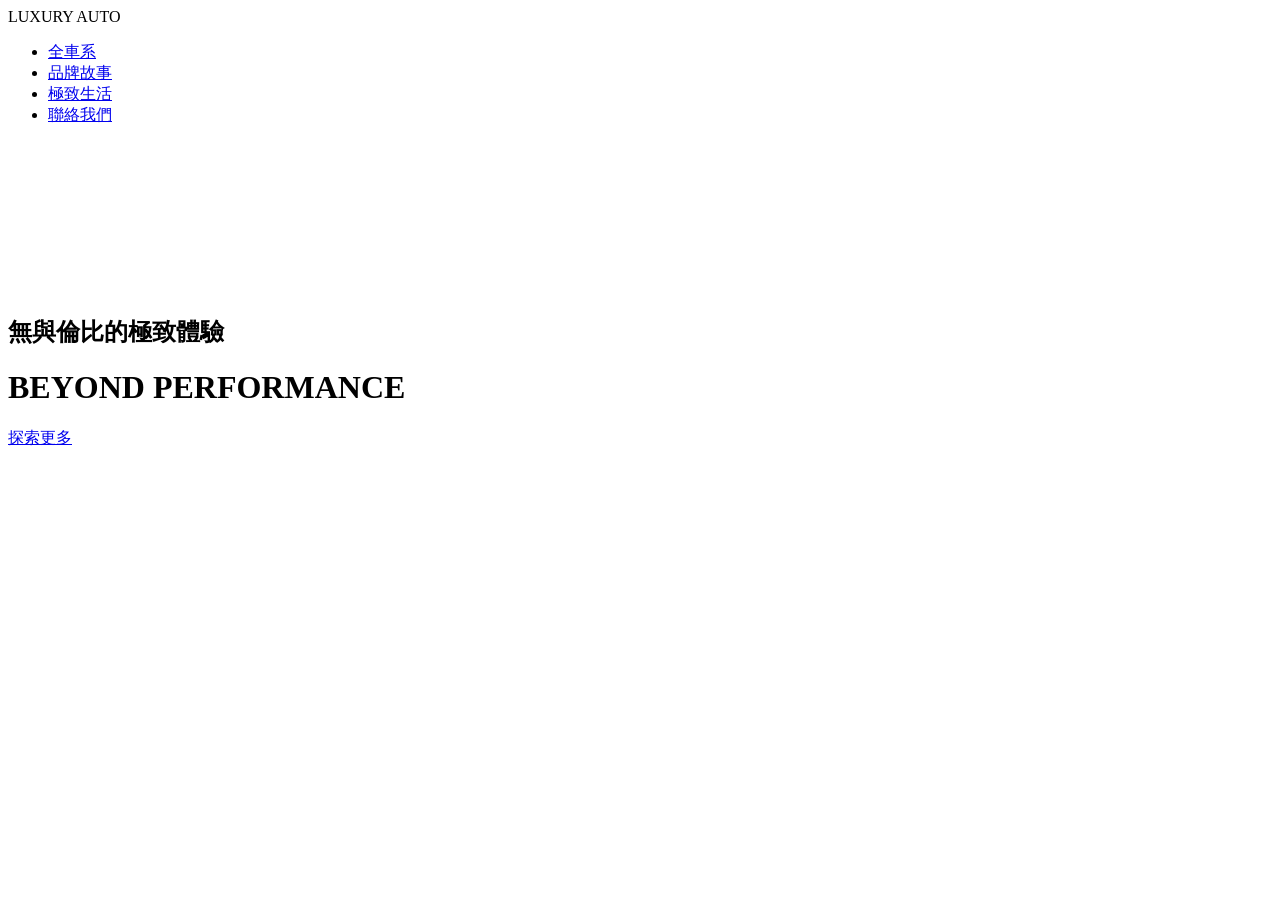
==== index.html @ e9aa9aff "Create index.html" ====
<!DOCTYPE html>
<html lang="zh-TW">
<head>
    <meta charset="UTF-8">
    <meta name="viewport" content="width=device-width, initial-scale=1.0">
    <title>頂級超跑 - 奢華體驗</title>
    <!-- 引入 Google Fonts 的高級字體：Cinzel (襯線體) 與 Montserrat (無襯線體) -->
    <link href="https://fonts.googleapis.com/css2?family=Cinzel:wght@400;700&family=Montserrat:wght@300;400;700&display=swap" rel="stylesheet">
    <link rel="stylesheet" href="style.css">
</head>
<body>
    <!-- 頂部導覽列 -->
    <nav id="navbar">
        <div class="logo">LUXURY AUTO</div>
        <ul class="nav-links">
            <li><a href="#models">全車系</a></li>
            <li><a href="#brand">品牌故事</a></li>
            <li><a href="#lifestyle">極致生活</a></li>
            <li><a href="#contact">聯絡我們</a></li>
        </ul>
    </nav>

    <!-- 主視覺區塊 (Hero Section) -->
    <header class="hero">
        <!-- 影片背景：設定為自動播放、靜音、循環播放 -->
        <video autoplay muted loop playsinline id="bg-video">
            <!-- 這裡使用了一個免費的跑車展示影片作為範例，你可以換成自己的 .mp4 檔案路徑 -->
            <source src="https://cdn.pixabay.com/video/2021/08/04/83870-584742614_large.mp4" type="video/mp4">
            您的瀏覽器不支援影片標籤。
        </video>

        <!-- 暗色遮罩：確保影片畫面不會太亮，讓白色字體更容易閱讀 -->
        <div class="overlay"></div>

        <!-- 中間的文字與按鈕內容 -->
        <div class="hero-content">
            <h2 class="subtitle">無與倫比的極致體驗</h2>
            <h1 class="title">BEYOND PERFORMANCE</h1>
            <a href="#discover" class="cta-button">探索更多</a>
        </div>
    </header>

    <script src="script.js"></script>
</body>
</html>
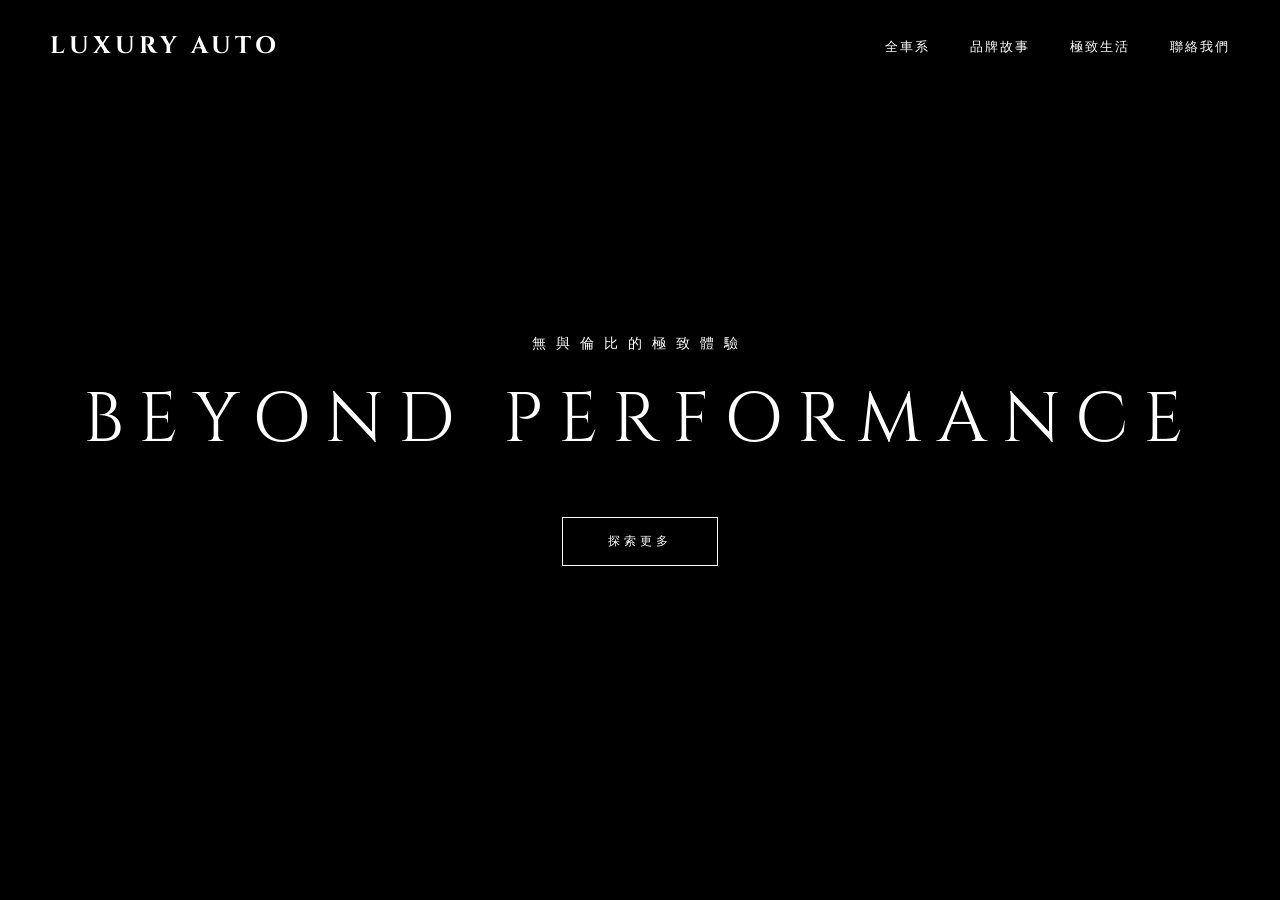
==== commit f82826bf: "Update index.html" ====
--- a/index.html
+++ b/index.html
@@ -4,15 +4,21 @@
     <meta charset="UTF-8">
     <meta name="viewport" content="width=device-width, initial-scale=1.0">
     <title>頂級超跑 - 奢華體驗</title>
-    <!-- 引入 Google Fonts 的高級字體：Cinzel (襯線體) 與 Montserrat (無襯線體) -->
     <link href="https://fonts.googleapis.com/css2?family=Cinzel:wght@400;700&family=Montserrat:wght@300;400;700&display=swap" rel="stylesheet">
     <link rel="stylesheet" href="style.css">
 </head>
 <body>
-    <!-- 頂部導覽列 -->
     <nav id="navbar">
         <div class="logo">LUXURY AUTO</div>
-        <ul class="nav-links">
+        
+        <!-- 新增：手機版漢堡選單按鈕 -->
+        <div class="menu-toggle" id="mobile-menu">
+            <span class="bar"></span>
+            <span class="bar"></span>
+            <span class="bar"></span>
+        </div>
+
+        <ul class="nav-links" id="nav-links">
             <li><a href="#models">全車系</a></li>
             <li><a href="#brand">品牌故事</a></li>
             <li><a href="#lifestyle">極致生活</a></li>
@@ -20,19 +26,15 @@
         </ul>
     </nav>
 
-    <!-- 主視覺區塊 (Hero Section) -->
     <header class="hero">
-        <!-- 影片背景：設定為自動播放、靜音、循環播放 -->
-        <video autoplay muted loop playsinline id="bg-video">
-            <!-- 這裡使用了一個免費的跑車展示影片作為範例，你可以換成自己的 .mp4 檔案路徑 -->
+        <!-- 新增：poster 屬性。如果影片播不出來，會先顯示這張高級跑車圖 -->
+        <video autoplay muted loop playsinline id="bg-video" poster="https://images.unsplash.com/photo-1603584173870-7f23fdae1b7a?q=80&w=1919&auto=format&fit=crop">
             <source src="https://cdn.pixabay.com/video/2021/08/04/83870-584742614_large.mp4" type="video/mp4">
             您的瀏覽器不支援影片標籤。
         </video>
 
-        <!-- 暗色遮罩：確保影片畫面不會太亮，讓白色字體更容易閱讀 -->
         <div class="overlay"></div>
 
-        <!-- 中間的文字與按鈕內容 -->
         <div class="hero-content">
             <h2 class="subtitle">無與倫比的極致體驗</h2>
             <h1 class="title">BEYOND PERFORMANCE</h1>
--- a/style.css
+++ b/style.css
@@ -0,0 +1,168 @@
+/* 重置瀏覽器預設樣式 */
+* {
+    margin: 0;
+    padding: 0;
+    box-sizing: border-box;
+}
+
+body {
+    /* 主要內文使用現代感的無襯線字體 */
+    font-family: 'Montserrat', sans-serif;
+    background-color: #000;
+    color: #fff;
+    overflow-x: hidden;
+}
+
+/* 標題與 Logo 使用帶有古典奢華感的襯線字體 */
+h1, .logo {
+    font-family: 'Cinzel', serif;
+}
+
+/* 導覽列設計 */
+#navbar {
+    position: fixed;
+    top: 0;
+    width: 100%;
+    display: flex;
+    justify-content: space-between;
+    align-items: center;
+    padding: 30px 50px;
+    z-index: 100;
+    transition: all 0.4s ease; /* 讓往下滾動時的變色有漸變效果 */
+}
+
+/* 當頁面向下滾動時，透過 JS 加入這個 class 來改變導覽列底色 */
+#navbar.scrolled {
+    background-color: rgba(0, 0, 0, 0.9);
+    padding: 15px 50px;
+}
+
+.logo {
+    font-size: 24px;
+    font-weight: 700;
+    letter-spacing: 4px;
+    cursor: pointer;
+}
+
+.nav-links {
+    display: flex;
+    list-style: none;
+    gap: 40px;
+}
+
+.nav-links a {
+    color: #fff;
+    text-decoration: none;
+    font-size: 13px;
+    text-transform: uppercase;
+    letter-spacing: 2px;
+    transition: color 0.3s;
+}
+
+.nav-links a:hover {
+    color: #b0a171; /* 滑鼠移過去時變成奢華的香檳金色 */
+}
+
+/* 主視覺全螢幕設定 */
+.hero {
+    position: relative;
+    height: 100vh;
+    width: 100%;
+    display: flex;
+    justify-content: center;
+    align-items: center;
+    text-align: center;
+}
+
+/* 影片背景鋪滿整個畫面 */
+#bg-video {
+    position: absolute;
+    top: 0;
+    left: 0;
+    width: 100%;
+    height: 100%;
+    object-fit: cover;
+    z-index: -2;
+}
+
+/* 半透明黑色遮罩 */
+.overlay {
+    position: absolute;
+    top: 0;
+    left: 0;
+    width: 100%;
+    height: 100%;
+    background: rgba(0, 0, 0, 0.4);
+    z-index: -1;
+}
+
+/* 內容區塊加上進場動畫 */
+.hero-content {
+    z-index: 1;
+    animation: fadeIn 2s ease-out;
+}
+
+.subtitle {
+    font-size: 14px;
+    font-weight: 300;
+    letter-spacing: 10px;
+    margin-bottom: 20px;
+    text-transform: uppercase;
+}
+
+.title {
+    font-size: 70px;
+    font-weight: 400;
+    letter-spacing: 15px;
+    margin-bottom: 50px;
+    text-shadow: 2px 2px 10px rgba(0,0,0,0.5); /* 加上微弱陰影增加立體感 */
+}
+
+/* 探索更多按鈕設計 */
+.cta-button {
+    display: inline-block;
+    padding: 15px 45px;
+    border: 1px solid #fff;
+    color: #fff;
+    text-decoration: none;
+    font-size: 12px;
+    letter-spacing: 4px;
+    text-transform: uppercase;
+    transition: all 0.3s ease;
+    background: transparent;
+}
+
+.cta-button:hover {
+    background: #fff;
+    color: #000;
+}
+
+/* 漸進淡入動畫 */
+@keyframes fadeIn {
+    from {
+        opacity: 0;
+        transform: translateY(30px);
+    }
+    to {
+        opacity: 1;
+        transform: translateY(0);
+    }
+}
+
+/* 手機版響應式微調 */
+@media (max-width: 768px) {
+    .title {
+        font-size: 35px;
+        letter-spacing: 8px;
+    }
+    .subtitle {
+        font-size: 11px;
+        letter-spacing: 6px;
+    }
+    .nav-links {
+        display: none; /* 手機版先隱藏選單，保持畫面乾淨 */
+    }
+    #navbar {
+        justify-content: center;
+    }
+}
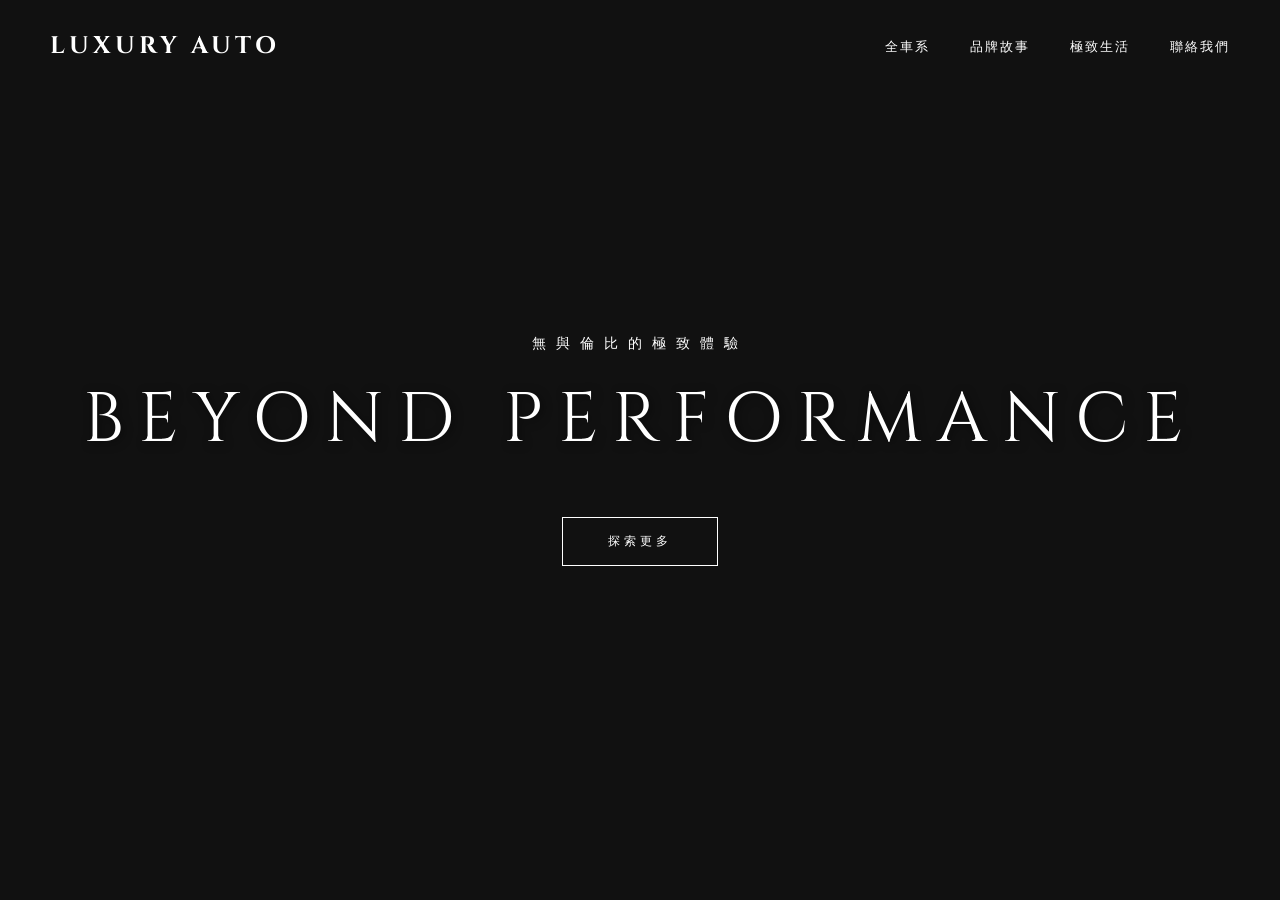
==== commit cd045423: "Change video poster image in index.html Updated the poster image for the background video." ====
--- a/index.html
+++ b/index.html
@@ -28,7 +28,7 @@
 
     <header class="hero">
         <!-- 新增：poster 屬性。如果影片播不出來，會先顯示這張高級跑車圖 -->
-        <video autoplay muted loop playsinline id="bg-video" poster="https://images.unsplash.com/photo-1603584173870-7f23fdae1b7a?q=80&w=1919&auto=format&fit=crop">
+        <video autoplay muted loop playsinline id="bg-video" poster="photo-1541348263662-e068662d82af.jpeg">
             <source src="https://cdn.pixabay.com/video/2021/08/04/83870-584742614_large.mp4" type="video/mp4">
             您的瀏覽器不支援影片標籤。
         </video>
--- a/style.css
+++ b/style.css
@@ -1,4 +1,3 @@
-/* 重置瀏覽器預設樣式 */
 * {
     margin: 0;
     padding: 0;
@@ -6,19 +5,16 @@
 }
 
 body {
-    /* 主要內文使用現代感的無襯線字體 */
     font-family: 'Montserrat', sans-serif;
     background-color: #000;
     color: #fff;
     overflow-x: hidden;
 }
 
-/* 標題與 Logo 使用帶有古典奢華感的襯線字體 */
 h1, .logo {
     font-family: 'Cinzel', serif;
 }
 
-/* 導覽列設計 */
 #navbar {
     position: fixed;
     top: 0;
@@ -28,12 +24,11 @@
     align-items: center;
     padding: 30px 50px;
     z-index: 100;
-    transition: all 0.4s ease; /* 讓往下滾動時的變色有漸變效果 */
-}
-
-/* 當頁面向下滾動時，透過 JS 加入這個 class 來改變導覽列底色 */
+    transition: all 0.4s ease;
+}
+
 #navbar.scrolled {
-    background-color: rgba(0, 0, 0, 0.9);
+    background-color: rgba(0, 0, 0, 0.95);
     padding: 15px 50px;
 }
 
@@ -42,6 +37,7 @@
     font-weight: 700;
     letter-spacing: 4px;
     cursor: pointer;
+    z-index: 101;
 }
 
 .nav-links {
@@ -60,10 +56,26 @@
 }
 
 .nav-links a:hover {
-    color: #b0a171; /* 滑鼠移過去時變成奢華的香檳金色 */
-}
-
-/* 主視覺全螢幕設定 */
+    color: #b0a171;
+}
+
+/* --- 手機版漢堡選單按鈕設計 --- */
+.menu-toggle {
+    display: none;
+    flex-direction: column;
+    cursor: pointer;
+    z-index: 101;
+}
+
+.menu-toggle .bar {
+    width: 25px;
+    height: 2px;
+    background-color: #fff;
+    margin: 4px 0;
+    transition: 0.3s ease;
+}
+
+/* 主視覺設定 */
 .hero {
     position: relative;
     height: 100vh;
@@ -72,9 +84,10 @@
     justify-content: center;
     align-items: center;
     text-align: center;
-}
-
-/* 影片背景鋪滿整個畫面 */
+    /* 如果影片跟 poster 都失效，最後的底色 */
+    background-color: #111; 
+}
+
 #bg-video {
     position: absolute;
     top: 0;
@@ -85,21 +98,20 @@
     z-index: -2;
 }
 
-/* 半透明黑色遮罩 */
 .overlay {
     position: absolute;
     top: 0;
     left: 0;
     width: 100%;
     height: 100%;
-    background: rgba(0, 0, 0, 0.4);
+    background: rgba(0, 0, 0, 0.5);
     z-index: -1;
 }
 
-/* 內容區塊加上進場動畫 */
 .hero-content {
     z-index: 1;
     animation: fadeIn 2s ease-out;
+    padding: 0 20px;
 }
 
 .subtitle {
@@ -115,10 +127,9 @@
     font-weight: 400;
     letter-spacing: 15px;
     margin-bottom: 50px;
-    text-shadow: 2px 2px 10px rgba(0,0,0,0.5); /* 加上微弱陰影增加立體感 */
-}
-
-/* 探索更多按鈕設計 */
+    text-shadow: 2px 2px 10px rgba(0,0,0,0.5);
+}
+
 .cta-button {
     display: inline-block;
     padding: 15px 45px;
@@ -137,32 +148,68 @@
     color: #000;
 }
 
-/* 漸進淡入動畫 */
 @keyframes fadeIn {
-    from {
-        opacity: 0;
-        transform: translateY(30px);
-    }
-    to {
-        opacity: 1;
-        transform: translateY(0);
-    }
-}
-
-/* 手機版響應式微調 */
+    from { opacity: 0; transform: translateY(30px); }
+    to { opacity: 1; transform: translateY(0); }
+}
+
+/* --- 手機版響應式設計 --- */
 @media (max-width: 768px) {
+    #navbar {
+        padding: 20px 30px;
+    }
+    #navbar.scrolled {
+        padding: 15px 30px;
+    }
     .title {
-        font-size: 35px;
+        font-size: 32px;
         letter-spacing: 8px;
     }
     .subtitle {
         font-size: 11px;
         letter-spacing: 6px;
     }
+    
+    /* 顯示漢堡選單按鈕 */
+    .menu-toggle {
+        display: flex;
+    }
+
+    /* 將導覽列改為滿版下拉式選單 */
     .nav-links {
-        display: none; /* 手機版先隱藏選單，保持畫面乾淨 */
-    }
-    #navbar {
+        position: fixed;
+        top: 0;
+        right: -100%; /* 預設藏在右側畫面外 */
+        width: 100%;
+        height: 100vh;
+        background-color: #000;
+        flex-direction: column;
         justify-content: center;
-    }
-}
+        align-items: center;
+        transition: right 0.4s ease; /* 滑動動畫 */
+    }
+
+    /* 當 JS 加上 active class 時，選單滑出 */
+    .nav-links.active {
+        right: 0;
+    }
+
+    .nav-links li {
+        margin: 20px 0;
+    }
+
+    .nav-links a {
+        font-size: 18px;
+    }
+
+    /* 漢堡選單變成 X 的動畫 */
+    .menu-toggle.is-active .bar:nth-child(1) {
+        transform: translateY(10px) rotate(45deg);
+    }
+    .menu-toggle.is-active .bar:nth-child(2) {
+        opacity: 0;
+    }
+    .menu-toggle.is-active .bar:nth-child(3) {
+        transform: translateY(-10px) rotate(-45deg);
+    }
+}
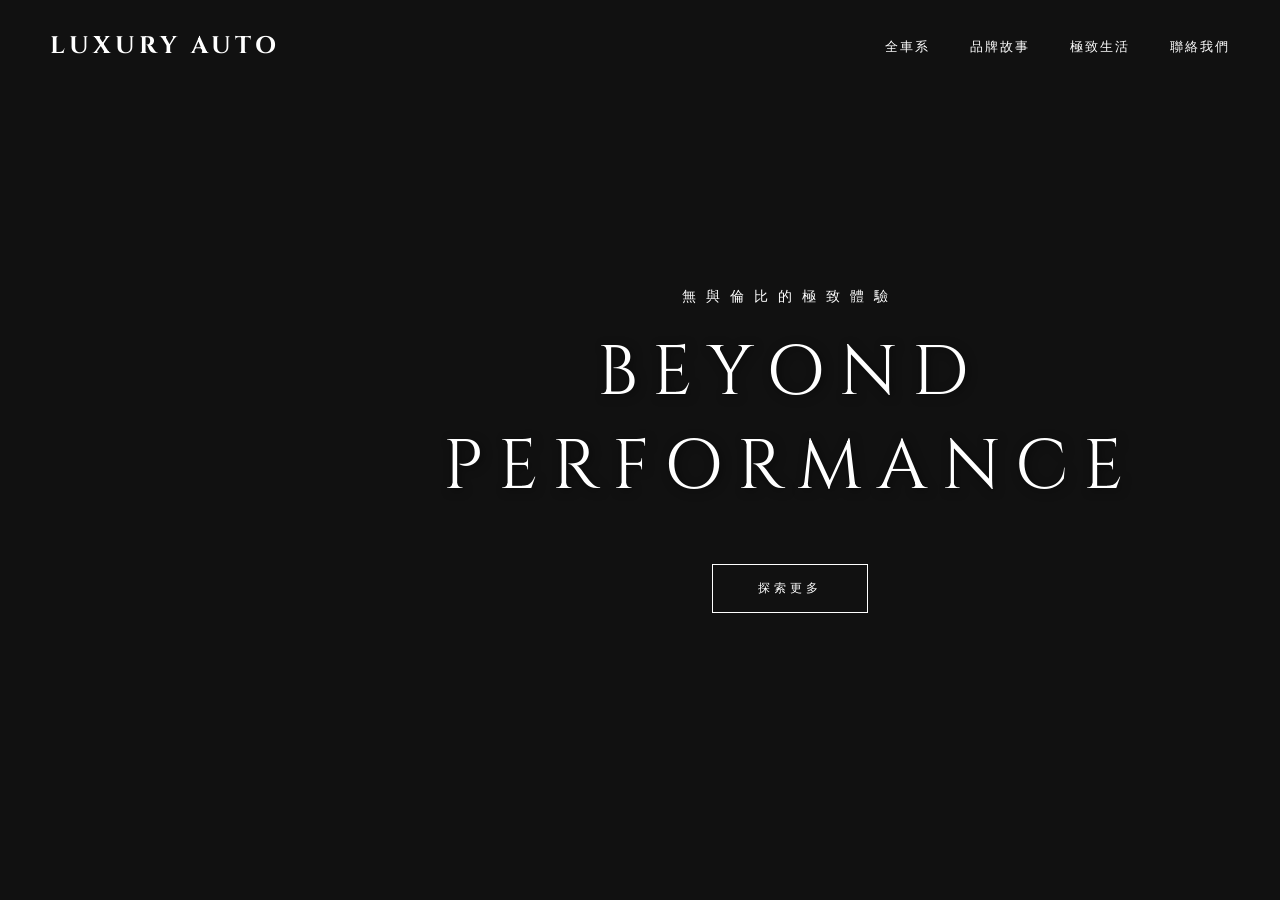
==== commit 59777bf8: "Update index.html" ====
--- a/index.html
+++ b/index.html
@@ -9,9 +9,9 @@
 </head>
 <body>
     <nav id="navbar">
-        <div class="logo">LUXURY AUTO</div>
+        <!-- 點擊 Logo 會回到首頁 -->
+        <div class="logo"><a href="index.html" style="color: white; text-decoration: none;">LUXURY AUTO</a></div>
         
-        <!-- 新增：手機版漢堡選單按鈕 -->
         <div class="menu-toggle" id="mobile-menu">
             <span class="bar"></span>
             <span class="bar"></span>
@@ -19,17 +19,19 @@
         </div>
 
         <ul class="nav-links" id="nav-links">
-            <li><a href="#models">全車系</a></li>
-            <li><a href="#brand">品牌故事</a></li>
-            <li><a href="#lifestyle">極致生活</a></li>
-            <li><a href="#contact">聯絡我們</a></li>
+            <!-- 這裡把 # 換成了真實的網頁檔案名稱 -->
+            <li><a href="models.html">全車系</a></li>
+            <li><a href="#">品牌故事</a></li>
+            <li><a href="#">極致生活</a></li>
+            <li><a href="#">聯絡我們</a></li>
         </ul>
     </nav>
 
     <header class="hero">
-        <!-- 新增：poster 屬性。如果影片播不出來，會先顯示這張高級跑車圖 -->
-        <video autoplay muted loop playsinline id="bg-video" poster="photo-1541348263662-e068662d82af.jpeg">
-            <source src="https://cdn.pixabay.com/video/2021/08/04/83870-584742614_large.mp4" type="video/mp4">
+        <!-- 【關鍵修改】：讀取同資料夾下的 bg-image.jpg 與 bg-video.mp4 -->
+        <!-- 如果你還沒下載檔案，這裡我也放了一個維基百科的穩定圖片網址當備用 -->
+        <video autoplay muted loop playsinline id="bg-video.mp4" poster="bg-image.jpg">
+            <source src="bg-video.mp4" type="video/mp4">
             您的瀏覽器不支援影片標籤。
         </video>
 
@@ -38,7 +40,8 @@
         <div class="hero-content">
             <h2 class="subtitle">無與倫比的極致體驗</h2>
             <h1 class="title">BEYOND PERFORMANCE</h1>
-            <a href="#discover" class="cta-button">探索更多</a>
+            <!-- 按鈕導向「全車系」頁面 -->
+            <a href="models.html" class="cta-button">探索更多</a>
         </div>
     </header>
 
--- a/style.css
+++ b/style.css
@@ -213,3 +213,75 @@
         transform: translateY(-10px) rotate(-45deg);
     }
 }
+
+/* --- 內頁 (全車系) 專用設計 --- */
+.page-models {
+    background-color: #050505;
+    padding-top: 120px; /* 避開固定在頂部的導覽列 */
+}
+
+.models-section {
+    max-width: 1200px;
+    margin: 0 auto;
+    padding: 50px 20px;
+    text-align: center;
+}
+
+.section-title {
+    font-size: 40px;
+    letter-spacing: 10px;
+    margin-bottom: 10px;
+}
+
+.section-subtitle {
+    font-size: 14px;
+    font-weight: 300;
+    color: #888;
+    letter-spacing: 5px;
+    margin-bottom: 60px;
+}
+
+.models-grid {
+    display: grid;
+    grid-template-columns: repeat(auto-fit, minmax(300px, 1fr));
+    gap: 40px;
+}
+
+.model-card {
+    background-color: #111;
+    overflow: hidden;
+    transition: transform 0.4s ease;
+}
+
+.model-card:hover {
+    transform: translateY(-10px);
+}
+
+.model-card img {
+    width: 100%;
+    height: 250px;
+    object-fit: cover;
+    opacity: 0.8;
+    transition: opacity 0.4s;
+}
+
+.model-card:hover img {
+    opacity: 1;
+}
+
+.model-info {
+    padding: 30px;
+}
+
+.model-info h3 {
+    font-family: 'Cinzel', serif;
+    font-size: 24px;
+    letter-spacing: 4px;
+    margin-bottom: 10px;
+}
+
+.model-info p {
+    font-size: 12px;
+    color: #aaa;
+    margin-bottom: 25px;
+}
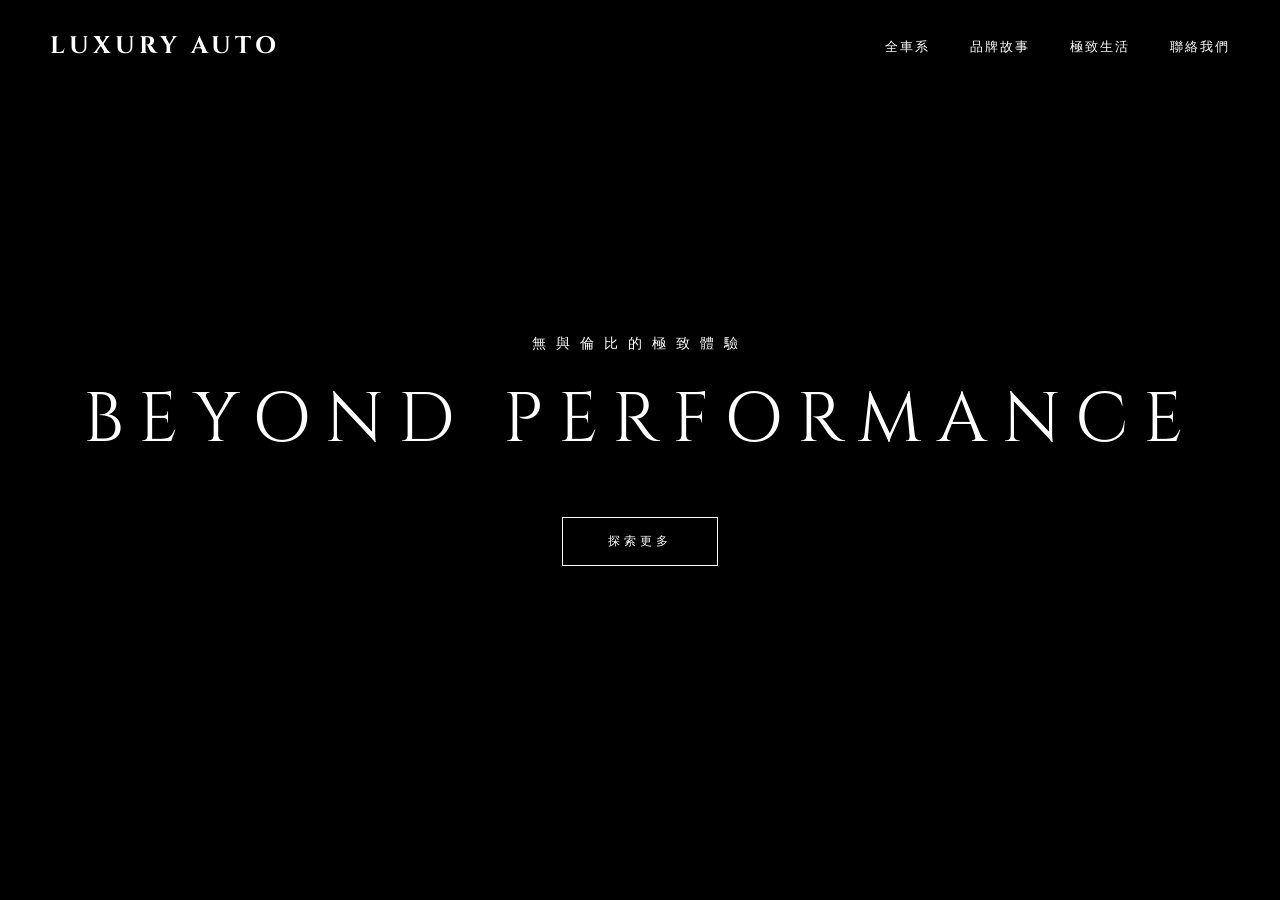
==== commit 7c85824d: "Update index.html" ====
--- a/index.html
+++ b/index.html
@@ -5,21 +5,55 @@
     <meta name="viewport" content="width=device-width, initial-scale=1.0">
     <title>頂級超跑 - 奢華體驗</title>
     <link href="https://fonts.googleapis.com/css2?family=Cinzel:wght@400;700&family=Montserrat:wght@300;400;700&display=swap" rel="stylesheet">
-    <link rel="stylesheet" href="style.css">
+    <!-- 加上 ?v=2 強制更新 -->
+    <link rel="stylesheet" href="style.css?v=2">
+    
+    <!-- 終極防護：把最關鍵的排版直接寫在 head 裡，確保一定會生效 -->
+    <style>
+        .hero {
+            position: relative !important;
+            width: 100% !important;
+            height: 100vh !important;
+            display: flex !important;
+            justify-content: center !important;
+            align-items: center !important;
+            overflow: hidden !important;
+            background-color: #000 !important;
+        }
+        #bg-video {
+            position: absolute !important;
+            top: 0 !important;
+            left: 0 !important;
+            width: 100vw !important;
+            height: 100vh !important;
+            object-fit: cover !important;
+            z-index: 0 !important; /* 墊在底層 */
+        }
+        .overlay {
+            position: absolute !important;
+            top: 0 !important;
+            left: 0 !important;
+            width: 100% !important;
+            height: 100% !important;
+            background: rgba(0, 0, 0, 0.6) !important; /* 加深一點遮罩讓字更清楚 */
+            z-index: 1 !important;
+        }
+        .hero-content {
+            position: relative !important;
+            z-index: 2 !important; /* 文字浮在最上層 */
+            text-align: center !important;
+        }
+    </style>
 </head>
 <body>
     <nav id="navbar">
-        <!-- 點擊 Logo 會回到首頁 -->
         <div class="logo"><a href="index.html" style="color: white; text-decoration: none;">LUXURY AUTO</a></div>
-        
         <div class="menu-toggle" id="mobile-menu">
             <span class="bar"></span>
             <span class="bar"></span>
             <span class="bar"></span>
         </div>
-
         <ul class="nav-links" id="nav-links">
-            <!-- 這裡把 # 換成了真實的網頁檔案名稱 -->
             <li><a href="models.html">全車系</a></li>
             <li><a href="#">品牌故事</a></li>
             <li><a href="#">極致生活</a></li>
@@ -28,19 +62,13 @@
     </nav>
 
     <header class="hero">
-        <!-- 【關鍵修改】：讀取同資料夾下的 bg-image.jpg 與 bg-video.mp4 -->
-        <!-- 如果你還沒下載檔案，這裡我也放了一個維基百科的穩定圖片網址當備用 -->
-        <video autoplay muted loop playsinline id="bg-video.mp4" poster="bg-image.jpg">
+        <video autoplay muted loop playsinline id="bg-video" poster="bg-image.jpg">
             <source src="bg-video.mp4" type="video/mp4">
-            您的瀏覽器不支援影片標籤。
         </video>
-
         <div class="overlay"></div>
-
         <div class="hero-content">
             <h2 class="subtitle">無與倫比的極致體驗</h2>
             <h1 class="title">BEYOND PERFORMANCE</h1>
-            <!-- 按鈕導向「全車系」頁面 -->
             <a href="models.html" class="cta-button">探索更多</a>
         </div>
     </header>
--- a/style.css
+++ b/style.css
@@ -75,43 +75,46 @@
     transition: 0.3s ease;
 }
 
-/* 主視覺設定 */
+/* 主視覺全螢幕容器 */
 .hero {
-    position: relative;
+    position: relative; /* 關鍵：這是讓影片能貼齊邊緣的基準 */
+    width: 100%;
     height: 100vh;
-    width: 100%;
     display: flex;
     justify-content: center;
     align-items: center;
-    text-align: center;
-    /* 如果影片跟 poster 都失效，最後的底色 */
-    background-color: #111; 
-}
-
+    overflow: hidden; /* 確保影片不會超出畫面外 */
+}
+
+/* 影片背景強制填滿且墊底 */
 #bg-video {
-    position: absolute;
+    position: absolute; /* 關鍵：讓影片脫離排版，變成背景 */
     top: 0;
     left: 0;
     width: 100%;
     height: 100%;
-    object-fit: cover;
-    z-index: -2;
-}
-
+    object-fit: cover; /* 讓影片保持比例並填滿整個畫面，不會變形 */
+    z-index: -2; /* 讓影片移到最下層 */
+}
+
+/* 半透明黑色遮罩 (讓白色文字更清楚) */
 .overlay {
     position: absolute;
     top: 0;
     left: 0;
     width: 100%;
     height: 100%;
-    background: rgba(0, 0, 0, 0.5);
-    z-index: -1;
-}
-
+    background: rgba(0, 0, 0, 0.4);
+    z-index: -1; /* 放在影片上方，文字下方 */
+}
+
+/* 中間的文字與按鈕區塊 */
 .hero-content {
-    z-index: 1;
+    position: relative; /* 確保文字區塊浮在影片和遮罩的上方 */
+    z-index: 1; 
+    text-align: center;
+    padding: 0 20px;
     animation: fadeIn 2s ease-out;
-    padding: 0 20px;
 }
 
 .subtitle {
